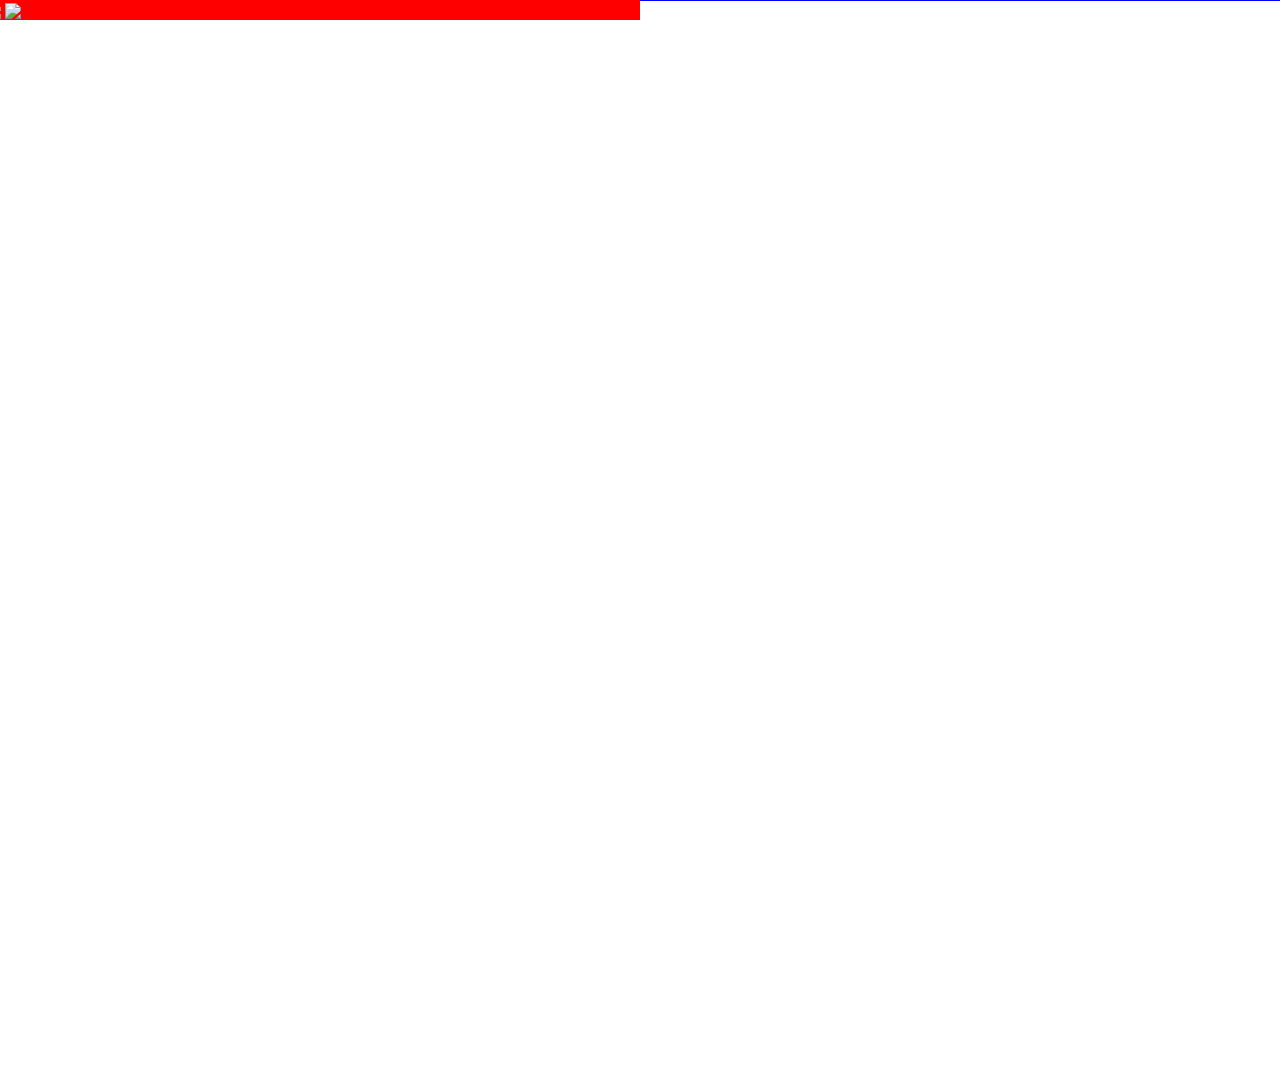
==== index.html @ c40266a5 "premiers test mise en page" ====
<!DOCTYPE html>
<html>
<head>
    <script src="http://code.jquery.com/jquery-2.0.3.min.js"></script>
    <script src="bower_components/bootstrap/dist/js/bootstrap.min.js"></script>
    <link href="bower_components/bootstrap/dist/css/bootstrap.min.css" rel="stylesheet" type="text/css">
    <link href="styles/main.css" rel="stylesheet" type="text/css">
    <title>Cast Hello Text</title>
</head>
<body>
<div class="container-full">
    <div class="row">
        <div class="col-md-6" style="background: red; height: 100%;">
            <div class="row">
                <img src="https://api.deezer.com/album/302127/image?size=big">
                <img src="https://api.deezer.com/album/302127/image?size=big">
            </div>
        </div>
        <div class="col-md-6" style="background: blue; height: 100%;"></div>
    </div>
</div>

<script type="text/javascript" src="//www.gstatic.com/cast/sdk/libs/receiver/2.0.0/cast_receiver.js"></script>
<script type="text/javascript">
    window.onload = function() {
        cast.receiver.logger.setLevelValue(0);
        window.castReceiverManager = cast.receiver.CastReceiverManager.getInstance();
        console.log('Starting Receiver Manager');

        // handler for the 'ready' event
        castReceiverManager.onReady = function(event) {
            console.log('Received Ready event: ' + JSON.stringify(event.data));
            window.castReceiverManager.setApplicationState("Application status is ready...");
        };

        // handler for 'senderconnected' event
        castReceiverManager.onSenderConnected = function(event) {
            console.log('Received Sender Connected event: ' + event.data);
            console.log(window.castReceiverManager.getSender(event.data).userAgent);
        };

        // handler for 'senderdisconnected' event
        castReceiverManager.onSenderDisconnected = function(event) {
            console.log('Received Sender Disconnected event: ' + event.data);
            if (window.castReceiverManager.getSenders().length == 0) {
                window.close();
            }
        };

        // handler for 'systemvolumechanged' event
        castReceiverManager.onSystemVolumeChanged = function(event) {
            console.log('Received System Volume Changed event: ' + event.data['level'] + ' ' +
                    event.data['muted']);
        };

        // create a CastMessageBus to handle messages for a custom namespace
        window.messageBus =
                window.castReceiverManager.getCastMessageBus(
                        'urn:x-cast:com.google.cast.sample.helloworld');

        // handler for the CastMessageBus message event
        window.messageBus.onMessage = function(event) {
            console.log('Message [' + event.senderId + ']: ' + event.data);
            // display the message from the sender
            displayText(event.data);
            // inform all senders on the CastMessageBus of the incoming message event
            // sender message listener will be invoked
            window.messageBus.send(event.senderId, event.data);
        }

        // initialize the CastReceiverManager with an application status message
        window.castReceiverManager.start({statusText: "Application is starting"});
        console.log('Receiver Manager started');
    };

    // utility function to display the text message in the input field
    function displayText(text) {
        console.log(text);
       $("#message").html(text);
        window.castReceiverManager.setApplicationState(text);
    };
</script>
</body>
</html>
---- styles/main.css ----
.container-full {
    margin: 0 auto;
    width: 100%;
    height: 1080px;
}
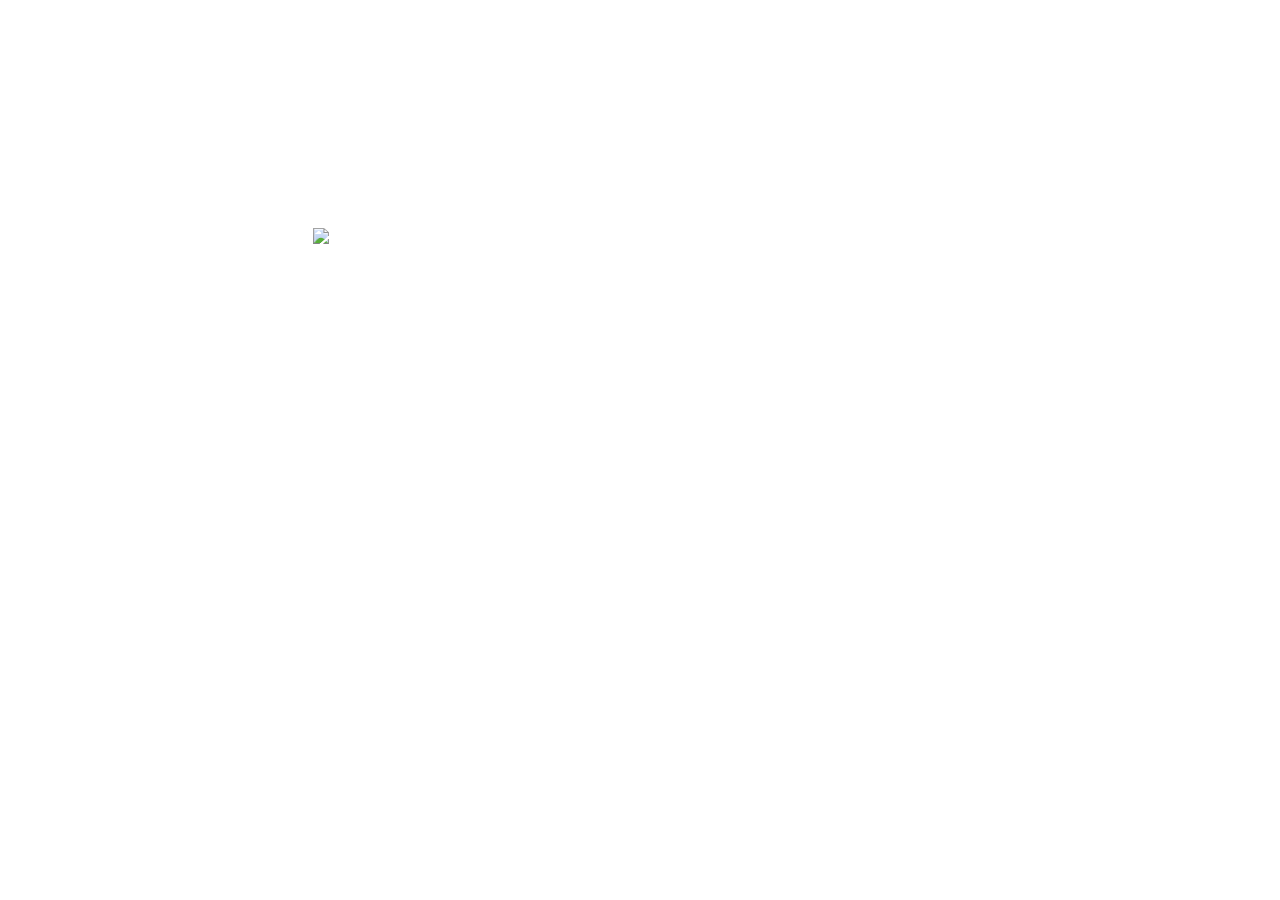
==== commit cadae612: "adaptation a lecran" ====
--- a/index.html
+++ b/index.html
@@ -11,19 +11,33 @@
 <body>
 <div class="container-full">
     <div class="row">
-        <div class="col-md-6" style="background: red; height: 100%;">
+        <div class="col-md-3">
+
+        </div>
+        <div class="col-md-6">
             <div class="row">
-                <img src="https://api.deezer.com/album/302127/image?size=big">
-                <img src="https://api.deezer.com/album/302127/image?size=big">
+                <div class="filler"></div>
+                <div>
+                    <img src="https://api.deezer.com/album/302127/image?size=big">
+                </div>
+                <div class="filler">
+
+                </div>
             </div>
         </div>
-        <div class="col-md-6" style="background: blue; height: 100%;"></div>
+        <div class="col-md-3">
+
+        </div>
     </div>
 </div>
 
 <script type="text/javascript" src="//www.gstatic.com/cast/sdk/libs/receiver/2.0.0/cast_receiver.js"></script>
 <script type="text/javascript">
     window.onload = function() {
+        var height = screen.height;
+        $('.container-full').css('height', height);
+        $('img').css('height', height/2);
+        $('.filler').css('height', height/4);
         cast.receiver.logger.setLevelValue(0);
         window.castReceiverManager = cast.receiver.CastReceiverManager.getInstance();
         console.log('Starting Receiver Manager');
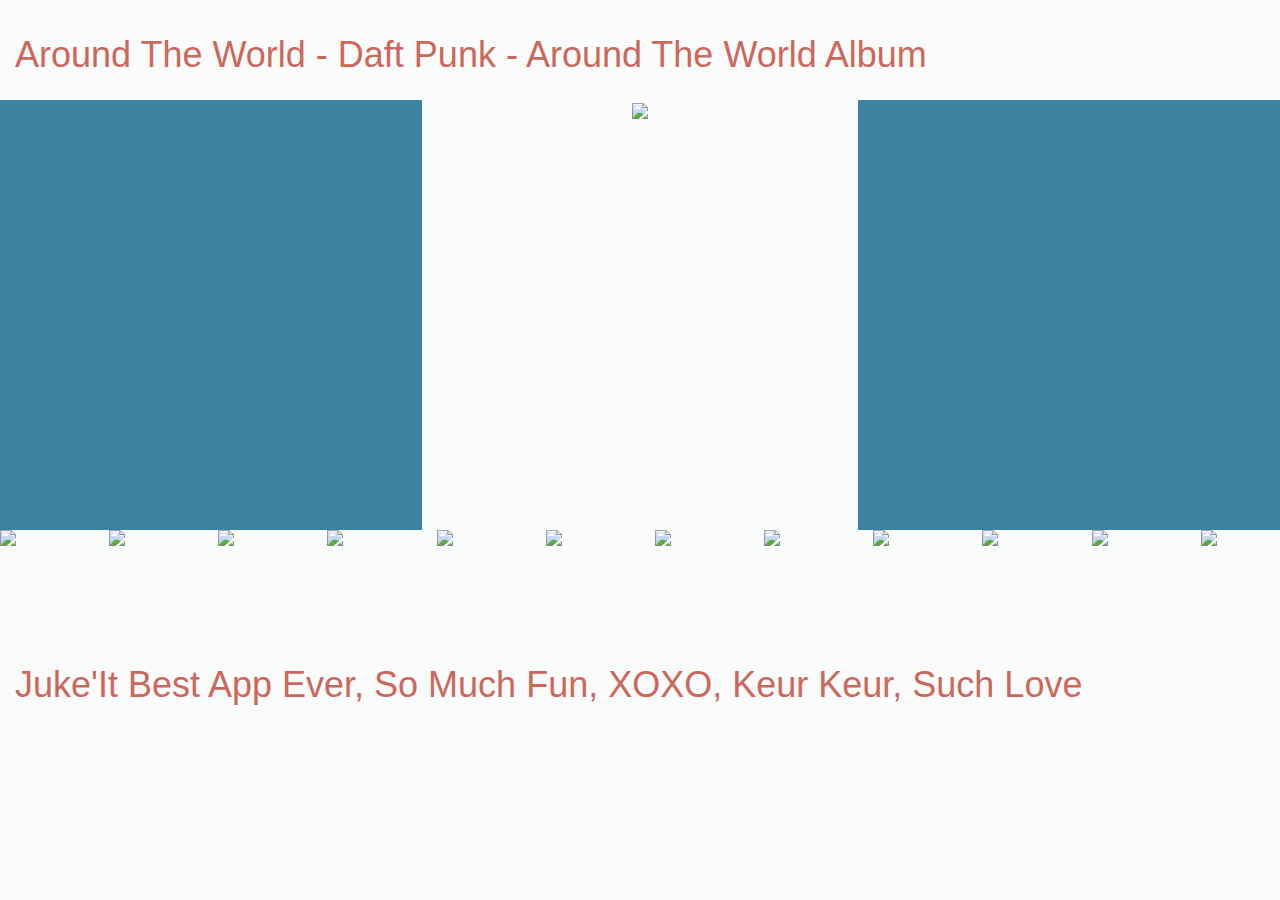
==== commit 8b599a5a: "defilement texte" ====
--- a/index.html
+++ b/index.html
@@ -10,14 +10,21 @@
 </head>
 <body>
 <div class="container-full">
+    <div class="row top">
+        <div class="col-md-12">
+          <div class="titleContainer">
+            <h1 class="titleH1"><span class="titleSpan">Around The World - Daft Punk - Around The World Album</span></h1>
+          </div>
+        </div>
+    </div>
     <div class="row">
-        <div class="col-md-3">
+        <div class="col-md-4 left">
 
         </div>
-        <div class="col-md-6">
+        <div class="col-md-4 middle">
             <div class="row">
                 <div class="filler"></div>
-                <div>
+                <div >
                     <img src="https://api.deezer.com/album/302127/image?size=big">
                 </div>
                 <div class="filler">
@@ -25,8 +32,53 @@
                 </div>
             </div>
         </div>
-        <div class="col-md-3">
+        <div class="col-md-4 right">
 
+        </div>
+    </div>
+    <div class="row futur">
+        <div class="col-md-1">
+            <img class="img-responsive" src="https://api.deezer.com/album/302127/image?size=big">
+        </div>
+        <div class="col-md-1">
+            <img class="img-responsive" src="https://api.deezer.com/album/302127/image?size=big">
+        </div>
+        <div class="col-md-1">
+            <img class="img-responsive" src="https://api.deezer.com/album/302127/image?size=big">
+        </div>
+        <div class="col-md-1">
+            <img class="img-responsive" src="https://api.deezer.com/album/302127/image?size=big">
+        </div>
+        <div class="col-md-1">
+            <img class="img-responsive" src="https://api.deezer.com/album/302127/image?size=big">
+        </div>
+        <div class="col-md-1">
+            <img class="img-responsive" src="https://api.deezer.com/album/302127/image?size=big">
+        </div>
+        <div class="col-md-1">
+            <img class="img-responsive" src="https://api.deezer.com/album/302127/image?size=big">
+        </div>
+        <div class="col-md-1">
+            <img class="img-responsive" src="https://api.deezer.com/album/302127/image?size=big">
+        </div>
+        <div class="col-md-1">
+            <img class="img-responsive" src="https://api.deezer.com/album/302127/image?size=big">
+        </div>
+        <div class="col-md-1">
+            <img class="img-responsive" src="https://api.deezer.com/album/302127/image?size=big">
+        </div>
+        <div class="col-md-1">
+            <img class="img-responsive" src="https://api.deezer.com/album/302127/image?size=big">
+        </div>
+        <div class="col-md-1">
+            <img class="img-responsive" src="https://api.deezer.com/album/302127/image?size=big">
+        </div>
+    </div>
+    <div class="row bottom">
+        <div class="col-md-12">
+            <div class="titleContainer">
+                <h1 class="titleH1"><span class="titleSpan">Juke'It Best App Ever, So Much Fun, XOXO, Keur Keur, Such Love</span></h1>
+            </div>
         </div>
     </div>
 </div>
@@ -35,9 +87,38 @@
 <script type="text/javascript">
     window.onload = function() {
         var height = screen.height;
+        var width = screen.width;
         $('.container-full').css('height', height);
-        $('img').css('height', height/2);
-        $('.filler').css('height', height/4);
+        $(function() {
+            var scroll_text;
+            var $elmt = $(this);
+            scroll_text = setInterval(function() {
+                scrollText($elmt);
+            }, 28);
+        }, function() {
+            clearInterval(scroll_text);
+            $(".titleH1", this).css({
+                left: 0
+            });
+        });
+
+        var scrollText = function($elmt) {
+            var h1 = $(".titleH1", $elmt),
+                    width = h1.width(),
+                    left = h1.position().left - 1,
+                    titleWidth = $('.titleSpan').width();
+            if(width<titleWidth){
+            left = -left > titleWidth ? width : left;
+                h1.css({
+                    left: left
+                });
+            }
+        };
+
+       // $('.filler').css('height', height/4);
+        $('.right,.left').css('height', 430);
+
+        $('.futur').css('height',100);
         cast.receiver.logger.setLevelValue(0);
         window.castReceiverManager = cast.receiver.CastReceiverManager.getInstance();
         console.log('Starting Receiver Manager');
--- a/styles/main.css
+++ b/styles/main.css
@@ -1,5 +1,44 @@
+body{
+    background: #FAFBFB;
+}
+
 .container-full {
     margin: 0 auto;
+    overflow: hidden;
+}
+
+.middle{
+    text-align: center;
+    background: #FAFBFB;
+}
+
+.left{
+    background:#3B83A0 ;
+}
+.right{
+
+    background: #3B83A0;
+}
+
+.top, .bottom {
+    height: 100px;
+    background: #FAFBFB;
+    font-size: 50px;
+    color: #CC685B;
+    padding: 15px;
+
+}
+h1{
+    position: relative;
+    white-space:nowrap;
+    left: 0px;
+}
+.titleContainer{
+    float:left;
+    margin-right:5px;
     width: 100%;
-    height: 1080px;
-}+    font-size:200%;
+    line-height:30px;
+    overflow:hidden;
+    position: relative;
+}
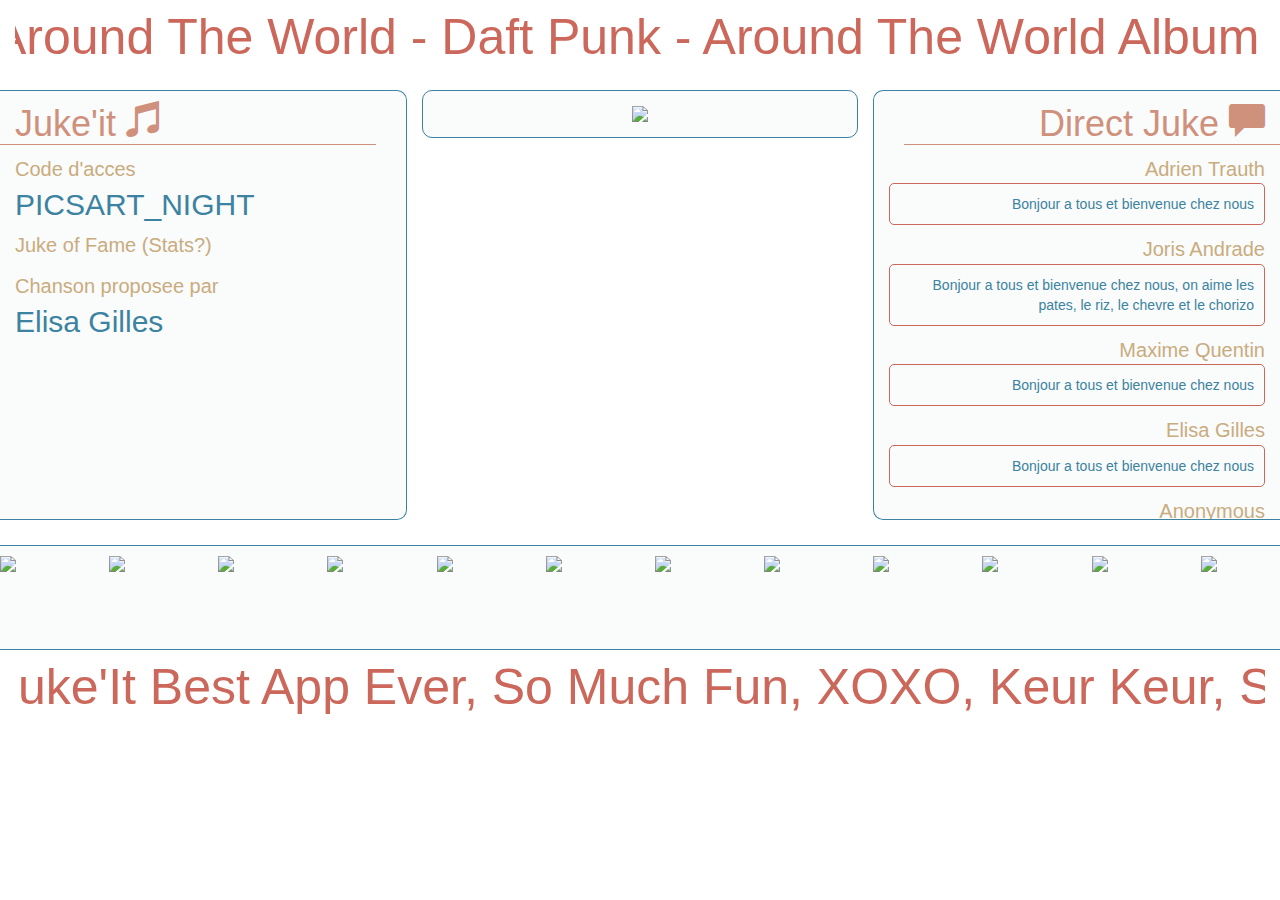
==== commit 91c4069d: "design v1" ====
--- a/index.html
+++ b/index.html
@@ -18,13 +18,44 @@
         </div>
     </div>
     <div class="row">
-        <div class="col-md-4 left">
-
-        </div>
-        <div class="col-md-4 middle">
+        <div class="col-md-4">
+            <div class="customContainer left">
+                <h1>
+                    Juke'it <span class="glyphicon glyphicon-music"></span>
+                </h1>
+                <p class="titleSmall">Code d'acces</p>
+                <h2>PICSART_NIGHT</h2>
+                <p class="titleSmall"> Juke of Fame (Stats?)</p>
+                <div class="row">
+                    <div class="col-md-4">
+
+                    </div>
+                    <div class="col-md-4">
+
+                    </div>
+                    <div class="col-md-4">
+
+                    </div>
+                </div>
+                <div class="row">
+                    <div class="col-md-4">
+
+                    </div>
+                    <div class="col-md-4">
+
+                    </div>
+                    <div class="col-md-4">
+
+                    </div>
+                </div>
+                <p class="titleSmall">Chanson proposee par</p>
+                <h2>Elisa Gilles</h2>
+            </div>
+        </div>
+        <div class="col-md-4 middle customContainer">
             <div class="row">
                 <div class="filler"></div>
-                <div >
+                <div class="center_cover">
                     <img src="https://api.deezer.com/album/302127/image?size=big">
                 </div>
                 <div class="filler">
@@ -32,8 +63,22 @@
                 </div>
             </div>
         </div>
-        <div class="col-md-4 right">
-
+        <div class="col-md-4">
+            <div class="customContainer right">
+                <h1>
+                    Direct Juke <span class="glyphicon glyphicon-comment"></span>
+                </h1>
+                <p class="titleSmall titleMessage">Adrien Trauth</p>
+                <p class="directMessage">Bonjour a tous et bienvenue chez nous</p>
+                <p class="titleSmall titleMessage">Joris Andrade</p>
+                <p class="directMessage">Bonjour a tous et bienvenue chez nous, on aime les pates, le riz, le chevre et le chorizo</p>
+                <p class="titleSmall titleMessage">Maxime Quentin</p>
+                <p class="directMessage">Bonjour a tous et bienvenue chez nous</p>
+                <p class="titleSmall titleMessage">Elisa Gilles</p>
+                <p class="directMessage">Bonjour a tous et bienvenue chez nous</p>
+                <p class="titleSmall titleMessage">Anonymous</p>
+                <p class="directMessage">Bonjour a tous et bienvenue chez nous</p>
+            </div>
         </div>
     </div>
     <div class="row futur">
@@ -86,15 +131,14 @@
 <script type="text/javascript" src="//www.gstatic.com/cast/sdk/libs/receiver/2.0.0/cast_receiver.js"></script>
 <script type="text/javascript">
     window.onload = function() {
-        var height = screen.height;
-        var width = screen.width;
-        $('.container-full').css('height', height);
         $(function() {
             var scroll_text;
-            var $elmt = $(this);
+            var $elmt = $('.titleContainer');
             scroll_text = setInterval(function() {
-                scrollText($elmt);
-            }, 28);
+                $elmt.each(function(){
+                    scrollText(this);
+                });
+            }, 28*2);
         }, function() {
             clearInterval(scroll_text);
             $(".titleH1", this).css({
@@ -105,8 +149,8 @@
         var scrollText = function($elmt) {
             var h1 = $(".titleH1", $elmt),
                     width = h1.width(),
-                    left = h1.position().left - 1,
-                    titleWidth = $('.titleSpan').width();
+                    left = h1.position().left - 2,
+                    titleWidth = $('.titleSpan', $elmt).width();
             if(width<titleWidth){
             left = -left > titleWidth ? width : left;
                 h1.css({
@@ -114,11 +158,6 @@
                 });
             }
         };
-
-       // $('.filler').css('height', height/4);
-        $('.right,.left').css('height', 430);
-
-        $('.futur').css('height',100);
         cast.receiver.logger.setLevelValue(0);
         window.castReceiverManager = cast.receiver.CastReceiverManager.getInstance();
         console.log('Starting Receiver Manager');
--- a/styles/main.css
+++ b/styles/main.css
@@ -1,44 +1,115 @@
 body{
-    background: #FAFBFB;
+    background: #FFFFFF ;
 }
 
 .container-full {
     margin: 0 auto;
     overflow: hidden;
+    height: 720px;
 }
 
 .middle{
     text-align: center;
-    background: #FAFBFB;
 }
-
+.middle img{
+    margin-bottom: 15px;
+}
+.customContainer{
+    background:#FAFBFB ;
+}
+.left, .right{
+    padding-left: 15px;
+    padding-right: 15px;
+    color: #3B83A0;
+    height: 430px;
+    overflow: hidden;
+}
+.left h1, .right h1{
+    margin-top: 10px;
+    margin-left: -15px;
+    margin-right: -15px;
+    padding-left: 15px;
+    color: #CF907C;
+    width: 100%;
+    border-bottom: 1px solid;
+}
+.right h1{
+    margin-left: 15px;
+    padding-right: 15px;
+}
 .left{
-    background:#3B83A0 ;
+    border-bottom-right-radius: 10px;
+    border-top-right-radius: 10px;
+    border-left: 0px;
+    border-right: 1px solid #3B83A0;
+    border-top: 1px solid #3B83A0;
+    border-bottom: 1px solid #3B83A0;
 }
 .right{
-
-    background: #3B83A0;
+    border-bottom-left-radius: 10px;
+    border-top-left-radius: 10px;
+    border-right: 0px;
+    border-left: 1px solid #3B83A0;
+    border-top: 1px solid #3B83A0;
+    border-bottom: 1px solid #3B83A0;
+    text-align: right;
 }
-
+.middle{
+    border-radius: 10px;
+    border:  1px solid #3B83A0;
+}
 .top, .bottom {
-    height: 100px;
-    background: #FAFBFB;
     font-size: 50px;
     color: #CC685B;
-    padding: 15px;
-
+    padding: 0px 15px 0px 15px;
+    overflow: hidden;
 }
-h1{
+.top{
+    height: 90px;
+}
+.bottom{
+    height: 90px;
+}
+.titleH1{
     position: relative;
     white-space:nowrap;
     left: 0px;
+    font-size:50px;
+    margin-top: 10px;
+}
+.center_cover{
+    margin-top: 15px;
 }
 .titleContainer{
     float:left;
     margin-right:5px;
     width: 100%;
-    font-size:200%;
     line-height:30px;
     overflow:hidden;
     position: relative;
 }
+.directMessage{
+    border: 1px solid #CC685B;
+    border-radius: 5px;
+    padding: 10px;
+    
+}
+.futur{
+    margin-top: 25px;
+    padding-top: 10px;
+    border-top: 1px solid #3B83A0;
+    border-bottom: 1px solid #3B83A0;
+    height: 105px;
+    background: #FAFBFB;
+}
+.titleSmall{
+    color: #C9AC7E ;
+    font-size: 20px;
+    margin: 5px 0px 5px 0px;
+}
+.titleMessage{
+    margin-bottom: 0px;
+}
+.left h2, .left h3{
+    margin-top: 5px;
+}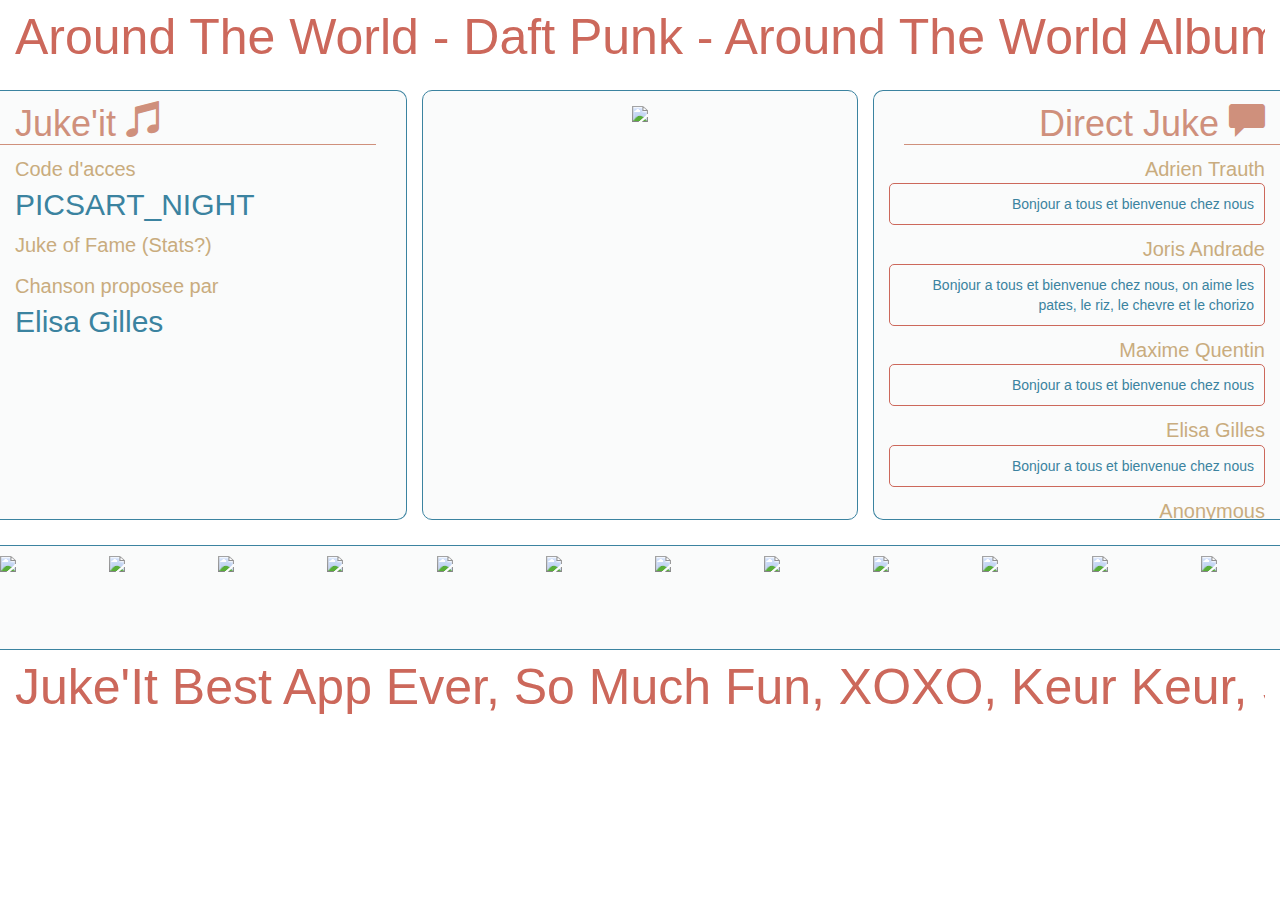
==== commit 8f21b828: "test animation" ====
--- a/index.html
+++ b/index.html
@@ -131,33 +131,37 @@
 <script type="text/javascript" src="//www.gstatic.com/cast/sdk/libs/receiver/2.0.0/cast_receiver.js"></script>
 <script type="text/javascript">
     window.onload = function() {
-        $(function() {
-            var scroll_text;
-            var $elmt = $('.titleContainer');
-            scroll_text = setInterval(function() {
-                $elmt.each(function(){
-                    scrollText(this);
-                });
-            }, 28*2);
-        }, function() {
-            clearInterval(scroll_text);
-            $(".titleH1", this).css({
-                left: 0
-            });
-        });
-
-        var scrollText = function($elmt) {
-            var h1 = $(".titleH1", $elmt),
-                    width = h1.width(),
-                    left = h1.position().left - 2,
-                    titleWidth = $('.titleSpan', $elmt).width();
-            if(width<titleWidth){
-            left = -left > titleWidth ? width : left;
-                h1.css({
-                    left: left
-                });
-            }
-        };
+//        $(function() {
+//            var scroll_text;
+//            var $elmt = $('.titleContainer');
+//            scroll_text = setInterval(function() {
+//                $elmt.each(function(){
+//                    scrollText(this);
+//                });
+//            }, 28*2);
+//        }, function() {
+//            clearInterval(scroll_text);
+//            $(".titleH1", this).css({
+//                left: 0
+//            });
+//        });
+//
+//        var scrollText = function($elmt) {
+//            var h1 = $(".titleH1", $elmt),
+//                    width = h1.width(),
+//                    left = h1.position().left - 2,
+//                    titleWidth = $('.titleSpan', $elmt).width();
+//            if(width<titleWidth){
+//            left = -left > titleWidth ? width : left;
+//                h1.css({
+//                    left: left
+//                });
+//            }
+//        };
+
+        var divMessage = ;
+        var authorMessage= ;
+        var contentMessage = ;
         cast.receiver.logger.setLevelValue(0);
         window.castReceiverManager = cast.receiver.CastReceiverManager.getInstance();
         console.log('Starting Receiver Manager');
--- a/styles/main.css
+++ b/styles/main.css
@@ -7,35 +7,29 @@
     overflow: hidden;
     height: 720px;
 }
-
+.customContainer{
+    background:#FAFBFB ;
+}
+/* MILIEU */
 .middle{
     text-align: center;
+    height: 430px;
+    border-radius: 10px;
+    border:  1px solid #3B83A0;
 }
 .middle img{
     margin-bottom: 15px;
 }
-.customContainer{
-    background:#FAFBFB ;
+.center_cover{
+    margin-top: 15px;
 }
+/*Cotes */
 .left, .right{
     padding-left: 15px;
     padding-right: 15px;
     color: #3B83A0;
     height: 430px;
     overflow: hidden;
-}
-.left h1, .right h1{
-    margin-top: 10px;
-    margin-left: -15px;
-    margin-right: -15px;
-    padding-left: 15px;
-    color: #CF907C;
-    width: 100%;
-    border-bottom: 1px solid;
-}
-.right h1{
-    margin-left: 15px;
-    padding-right: 15px;
 }
 .left{
     border-bottom-right-radius: 10px;
@@ -54,10 +48,38 @@
     border-bottom: 1px solid #3B83A0;
     text-align: right;
 }
-.middle{
-    border-radius: 10px;
-    border:  1px solid #3B83A0;
+.left h1, .right h1{
+    margin-top: 10px;
+    margin-left: -15px;
+    margin-right: -15px;
+    padding-left: 15px;
+    color: #CF907C;
+    width: 100%;
+    border-bottom: 1px solid;
 }
+.right h1{
+    margin-left: 15px;
+    padding-right: 15px;
+}
+.directMessage{
+    border: 1px solid #CC685B;
+    border-radius: 5px;
+    padding: 10px;
+
+}
+.titleSmall{
+    color: #C9AC7E ;
+    font-size: 20px;
+    margin: 5px 0px 5px 0px;
+}
+.titleMessage{
+    margin-bottom: 0px;
+}
+.left h2, .left h3{
+    margin-top: 5px;
+}
+
+/* Titres defilants top et bot */
 .top, .bottom {
     font-size: 50px;
     color: #CC685B;
@@ -70,15 +92,13 @@
 .bottom{
     height: 90px;
 }
+
 .titleH1{
     position: relative;
     white-space:nowrap;
     left: 0px;
     font-size:50px;
     margin-top: 10px;
-}
-.center_cover{
-    margin-top: 15px;
 }
 .titleContainer{
     float:left;
@@ -88,12 +108,16 @@
     overflow:hidden;
     position: relative;
 }
-.directMessage{
-    border: 1px solid #CC685B;
-    border-radius: 5px;
-    padding: 10px;
-    
+
+.titleSpan {
+    -webkit-animation: cssAnimation 1s 16 ease-in-out;
 }
+@-webkit-keyframes cssAnimation {
+    from { -webkit-transform: rotate(0deg) scale(1) skew(0deg) translate(720px); }
+    to { -webkit-transform: rotate(0deg) scale(1) skew(0deg) translate(-720px); }
+}
+
+/* Liste de covers*/
 .futur{
     margin-top: 25px;
     padding-top: 10px;
@@ -102,14 +126,3 @@
     height: 105px;
     background: #FAFBFB;
 }
-.titleSmall{
-    color: #C9AC7E ;
-    font-size: 20px;
-    margin: 5px 0px 5px 0px;
-}
-.titleMessage{
-    margin-bottom: 0px;
-}
-.left h2, .left h3{
-    margin-top: 5px;
-}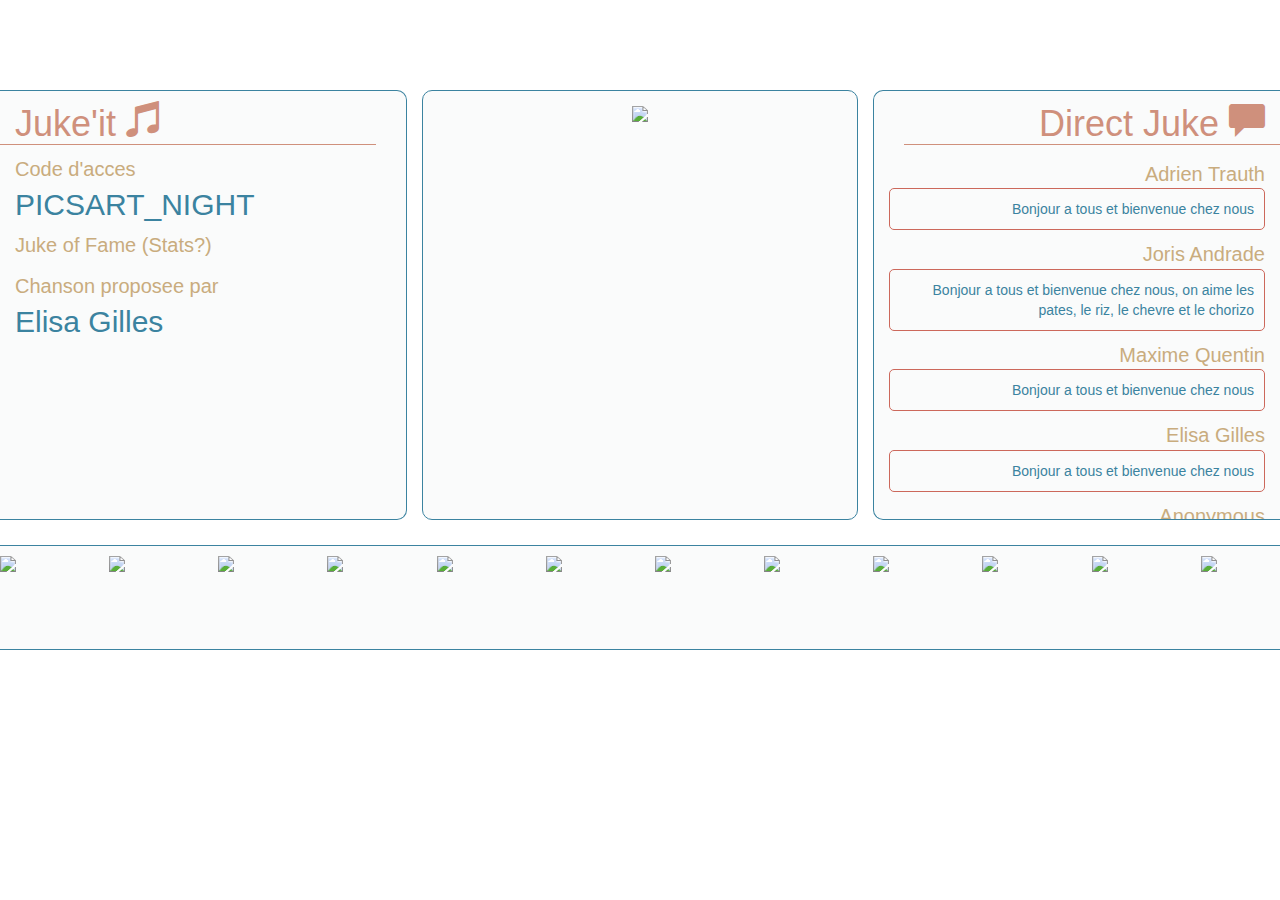
==== commit 284ef3bb: "test cast button" ====
--- a/index.html
+++ b/index.html
@@ -2,6 +2,7 @@
 <!DOCTYPE html>
 <html>
 <head>
+    <meta charset="utf-8">
     <script src="http://code.jquery.com/jquery-2.0.3.min.js"></script>
     <script src="bower_components/bootstrap/dist/js/bootstrap.min.js"></script>
     <link href="bower_components/bootstrap/dist/css/bootstrap.min.css" rel="stylesheet" type="text/css">
@@ -13,7 +14,7 @@
     <div class="row top">
         <div class="col-md-12">
           <div class="titleContainer">
-            <h1 class="titleH1"><span class="titleSpan">Around The World - Daft Punk - Around The World Album</span></h1>
+            <h1 class="titleH1"><span class="titleSpan topTitle"></span></h1>
           </div>
         </div>
     </div>
@@ -49,7 +50,7 @@
                     </div>
                 </div>
                 <p class="titleSmall">Chanson proposee par</p>
-                <h2>Elisa Gilles</h2>
+                <h2 class="propositionner">Elisa Gilles</h2>
             </div>
         </div>
         <div class="col-md-4 middle customContainer">
@@ -68,17 +69,19 @@
                 <h1>
                     Direct Juke <span class="glyphicon glyphicon-comment"></span>
                 </h1>
-                <p class="titleSmall titleMessage">Adrien Trauth</p>
-                <p class="directMessage">Bonjour a tous et bienvenue chez nous</p>
-                <p class="titleSmall titleMessage">Joris Andrade</p>
-                <p class="directMessage">Bonjour a tous et bienvenue chez nous, on aime les pates, le riz, le chevre et le chorizo</p>
-                <p class="titleSmall titleMessage">Maxime Quentin</p>
-                <p class="directMessage">Bonjour a tous et bienvenue chez nous</p>
-                <p class="titleSmall titleMessage">Elisa Gilles</p>
-                <p class="directMessage">Bonjour a tous et bienvenue chez nous</p>
-                <p class="titleSmall titleMessage">Anonymous</p>
-                <p class="directMessage">Bonjour a tous et bienvenue chez nous</p>
-            </div>
+                <div class="messageContainer">
+                    <p class="titleSmall titleMessage">Adrien Trauth</p>
+                    <p class="directMessage">Bonjour a tous et bienvenue chez nous</p>
+                    <p class="titleSmall titleMessage">Joris Andrade</p>
+                    <p class="directMessage">Bonjour a tous et bienvenue chez nous, on aime les pates, le riz, le chevre et le chorizo</p>
+                    <p class="titleSmall titleMessage">Maxime Quentin</p>
+                    <p class="directMessage">Bonjour a tous et bienvenue chez nous</p>
+                    <p class="titleSmall titleMessage">Elisa Gilles</p>
+                    <p class="directMessage">Bonjour a tous et bienvenue chez nous</p>
+                    <p class="titleSmall titleMessage">Anonymous</p>
+                    <p class="directMessage">Bonjour a tous et bienvenue chez nous</p>
+                </div>
+             </div>
         </div>
     </div>
     <div class="row futur">
@@ -122,7 +125,7 @@
     <div class="row bottom">
         <div class="col-md-12">
             <div class="titleContainer">
-                <h1 class="titleH1"><span class="titleSpan">Juke'It Best App Ever, So Much Fun, XOXO, Keur Keur, Such Love</span></h1>
+                <h1 class="titleH1"><span class="titleSpan bottomTitle"></span></h1>
             </div>
         </div>
     </div>
@@ -131,92 +134,9 @@
 <script type="text/javascript" src="//www.gstatic.com/cast/sdk/libs/receiver/2.0.0/cast_receiver.js"></script>
 <script type="text/javascript">
     window.onload = function() {
-//        $(function() {
-//            var scroll_text;
-//            var $elmt = $('.titleContainer');
-//            scroll_text = setInterval(function() {
-//                $elmt.each(function(){
-//                    scrollText(this);
-//                });
-//            }, 28*2);
-//        }, function() {
-//            clearInterval(scroll_text);
-//            $(".titleH1", this).css({
-//                left: 0
-//            });
-//        });
-//
-//        var scrollText = function($elmt) {
-//            var h1 = $(".titleH1", $elmt),
-//                    width = h1.width(),
-//                    left = h1.position().left - 2,
-//                    titleWidth = $('.titleSpan', $elmt).width();
-//            if(width<titleWidth){
-//            left = -left > titleWidth ? width : left;
-//                h1.css({
-//                    left: left
-//                });
-//            }
-//        };
 
-        var divMessage = ;
-        var authorMessage= ;
-        var contentMessage = ;
-        cast.receiver.logger.setLevelValue(0);
-        window.castReceiverManager = cast.receiver.CastReceiverManager.getInstance();
-        console.log('Starting Receiver Manager');
 
-        // handler for the 'ready' event
-        castReceiverManager.onReady = function(event) {
-            console.log('Received Ready event: ' + JSON.stringify(event.data));
-            window.castReceiverManager.setApplicationState("Application status is ready...");
-        };
 
-        // handler for 'senderconnected' event
-        castReceiverManager.onSenderConnected = function(event) {
-            console.log('Received Sender Connected event: ' + event.data);
-            console.log(window.castReceiverManager.getSender(event.data).userAgent);
-        };
-
-        // handler for 'senderdisconnected' event
-        castReceiverManager.onSenderDisconnected = function(event) {
-            console.log('Received Sender Disconnected event: ' + event.data);
-            if (window.castReceiverManager.getSenders().length == 0) {
-                window.close();
-            }
-        };
-
-        // handler for 'systemvolumechanged' event
-        castReceiverManager.onSystemVolumeChanged = function(event) {
-            console.log('Received System Volume Changed event: ' + event.data['level'] + ' ' +
-                    event.data['muted']);
-        };
-
-        // create a CastMessageBus to handle messages for a custom namespace
-        window.messageBus =
-                window.castReceiverManager.getCastMessageBus(
-                        'urn:x-cast:com.google.cast.sample.helloworld');
-
-        // handler for the CastMessageBus message event
-        window.messageBus.onMessage = function(event) {
-            console.log('Message [' + event.senderId + ']: ' + event.data);
-            // display the message from the sender
-            displayText(event.data);
-            // inform all senders on the CastMessageBus of the incoming message event
-            // sender message listener will be invoked
-            window.messageBus.send(event.senderId, event.data);
-        }
-
-        // initialize the CastReceiverManager with an application status message
-        window.castReceiverManager.start({statusText: "Application is starting"});
-        console.log('Receiver Manager started');
-    };
-
-    // utility function to display the text message in the input field
-    function displayText(text) {
-        console.log(text);
-       $("#message").html(text);
-        window.castReceiverManager.setApplicationState(text);
     };
 </script>
 </body>
--- a/styles/main.css
+++ b/styles/main.css
@@ -78,7 +78,12 @@
 .left h2, .left h3{
     margin-top: 5px;
 }
-
+.messageContainer{
+    overflow: hidden;
+}
+.messageWrapper{
+    display: none;
+}
 /* Titres defilants top et bot */
 .top, .bottom {
     font-size: 50px;
@@ -109,14 +114,6 @@
     position: relative;
 }
 
-.titleSpan {
-    -webkit-animation: cssAnimation 1s 16 ease-in-out;
-}
-@-webkit-keyframes cssAnimation {
-    from { -webkit-transform: rotate(0deg) scale(1) skew(0deg) translate(720px); }
-    to { -webkit-transform: rotate(0deg) scale(1) skew(0deg) translate(-720px); }
-}
-
 /* Liste de covers*/
 .futur{
     margin-top: 25px;
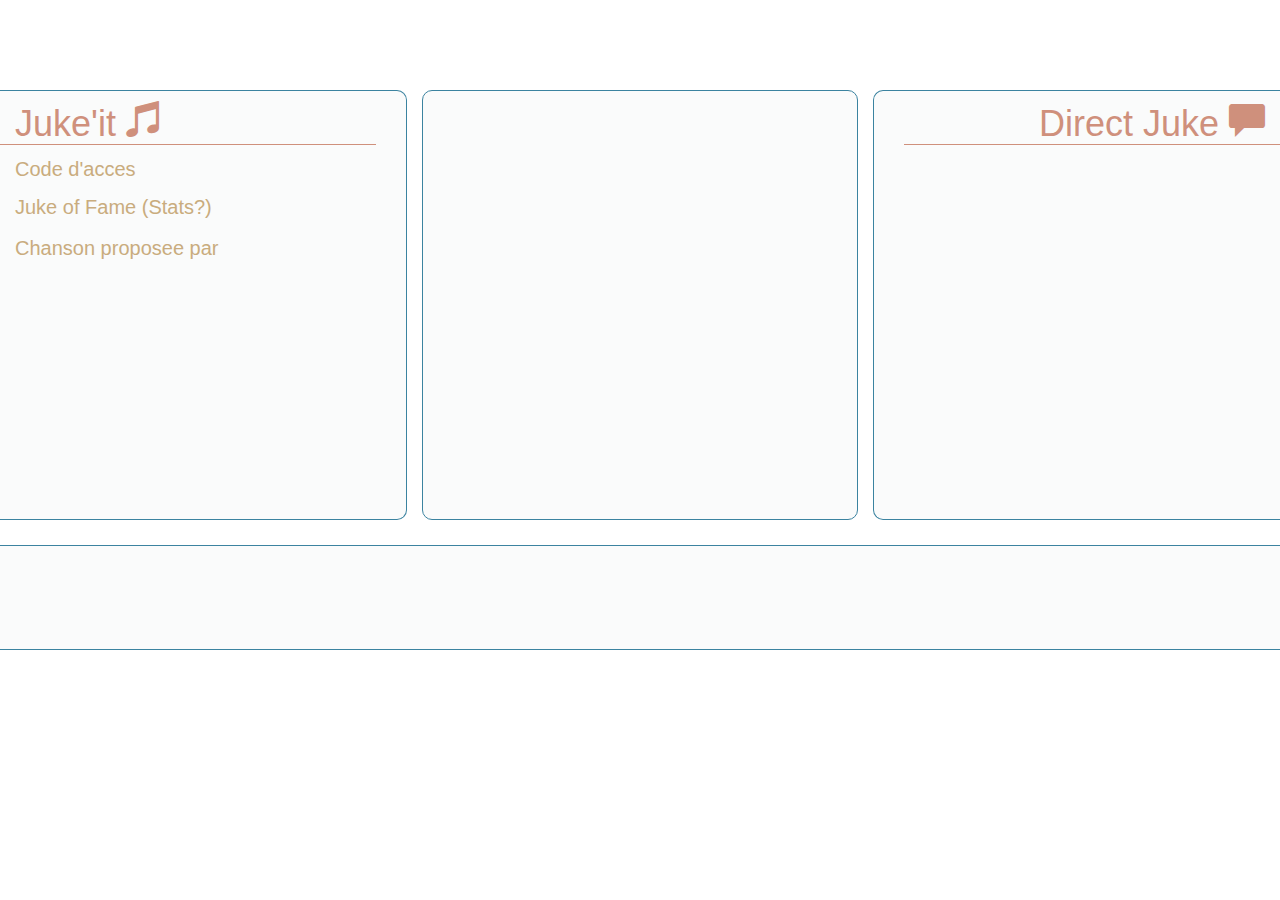
==== commit 78ed6fb6: "gestion des propositions a linitialisation" ====
--- a/index.html
+++ b/index.html
@@ -3,7 +3,7 @@
 <html>
 <head>
     <meta charset="utf-8">
-    <script src="http://code.jquery.com/jquery-2.0.3.min.js"></script>
+    <script src="bower_components/jquery/dist/jquery.min.js"></script>
     <script src="bower_components/bootstrap/dist/js/bootstrap.min.js"></script>
     <link href="bower_components/bootstrap/dist/css/bootstrap.min.css" rel="stylesheet" type="text/css">
     <link href="styles/main.css" rel="stylesheet" type="text/css">
@@ -25,7 +25,7 @@
                     Juke'it <span class="glyphicon glyphicon-music"></span>
                 </h1>
                 <p class="titleSmall">Code d'acces</p>
-                <h2>PICSART_NIGHT</h2>
+                <h2 class="eventTitle"></h2>
                 <p class="titleSmall"> Juke of Fame (Stats?)</p>
                 <div class="row">
                     <div class="col-md-4">
@@ -50,14 +50,14 @@
                     </div>
                 </div>
                 <p class="titleSmall">Chanson proposee par</p>
-                <h2 class="propositionner">Elisa Gilles</h2>
+                <h2 class="propositionner"></h2>
             </div>
         </div>
         <div class="col-md-4 middle customContainer">
             <div class="row">
                 <div class="filler"></div>
                 <div class="center_cover">
-                    <img src="https://api.deezer.com/album/302127/image?size=big">
+                    <img src="">
                 </div>
                 <div class="filler">
 
@@ -70,56 +70,46 @@
                     Direct Juke <span class="glyphicon glyphicon-comment"></span>
                 </h1>
                 <div class="messageContainer">
-                    <p class="titleSmall titleMessage">Adrien Trauth</p>
-                    <p class="directMessage">Bonjour a tous et bienvenue chez nous</p>
-                    <p class="titleSmall titleMessage">Joris Andrade</p>
-                    <p class="directMessage">Bonjour a tous et bienvenue chez nous, on aime les pates, le riz, le chevre et le chorizo</p>
-                    <p class="titleSmall titleMessage">Maxime Quentin</p>
-                    <p class="directMessage">Bonjour a tous et bienvenue chez nous</p>
-                    <p class="titleSmall titleMessage">Elisa Gilles</p>
-                    <p class="directMessage">Bonjour a tous et bienvenue chez nous</p>
-                    <p class="titleSmall titleMessage">Anonymous</p>
-                    <p class="directMessage">Bonjour a tous et bienvenue chez nous</p>
                 </div>
              </div>
         </div>
     </div>
     <div class="row futur">
         <div class="col-md-1">
-            <img class="img-responsive" src="https://api.deezer.com/album/302127/image?size=big">
+            <img class="img-responsive" src="">
         </div>
         <div class="col-md-1">
-            <img class="img-responsive" src="https://api.deezer.com/album/302127/image?size=big">
+            <img class="img-responsive" src="">
         </div>
         <div class="col-md-1">
-            <img class="img-responsive" src="https://api.deezer.com/album/302127/image?size=big">
+            <img class="img-responsive" src="">
         </div>
         <div class="col-md-1">
-            <img class="img-responsive" src="https://api.deezer.com/album/302127/image?size=big">
+            <img class="img-responsive" src="">
         </div>
         <div class="col-md-1">
-            <img class="img-responsive" src="https://api.deezer.com/album/302127/image?size=big">
+            <img class="img-responsive" src="">
         </div>
         <div class="col-md-1">
-            <img class="img-responsive" src="https://api.deezer.com/album/302127/image?size=big">
+            <img class="img-responsive" src="">
         </div>
         <div class="col-md-1">
-            <img class="img-responsive" src="https://api.deezer.com/album/302127/image?size=big">
+            <img class="img-responsive" src="">
         </div>
         <div class="col-md-1">
-            <img class="img-responsive" src="https://api.deezer.com/album/302127/image?size=big">
+            <img class="img-responsive" src="">
         </div>
         <div class="col-md-1">
-            <img class="img-responsive" src="https://api.deezer.com/album/302127/image?size=big">
+            <img class="img-responsive" src="">
         </div>
         <div class="col-md-1">
-            <img class="img-responsive" src="https://api.deezer.com/album/302127/image?size=big">
+            <img class="img-responsive" src="">
         </div>
         <div class="col-md-1">
-            <img class="img-responsive" src="https://api.deezer.com/album/302127/image?size=big">
+            <img class="img-responsive" src="">
         </div>
         <div class="col-md-1">
-            <img class="img-responsive" src="https://api.deezer.com/album/302127/image?size=big">
+            <img class="img-responsive" src="">
         </div>
     </div>
     <div class="row bottom">
@@ -132,10 +122,14 @@
 </div>
 
 <script type="text/javascript" src="//www.gstatic.com/cast/sdk/libs/receiver/2.0.0/cast_receiver.js"></script>
+<script type="text/javascript" src="scripts/chromecastHandler.js"></script>
+<script type="text/javascript" src="scripts/UIHandler.js"></script>
 <script type="text/javascript">
     window.onload = function() {
-
-
+        scrollTitle();
+        setInterval(function(){
+            Proposition.updateUI();
+        }, 5000);
 
     };
 </script>
